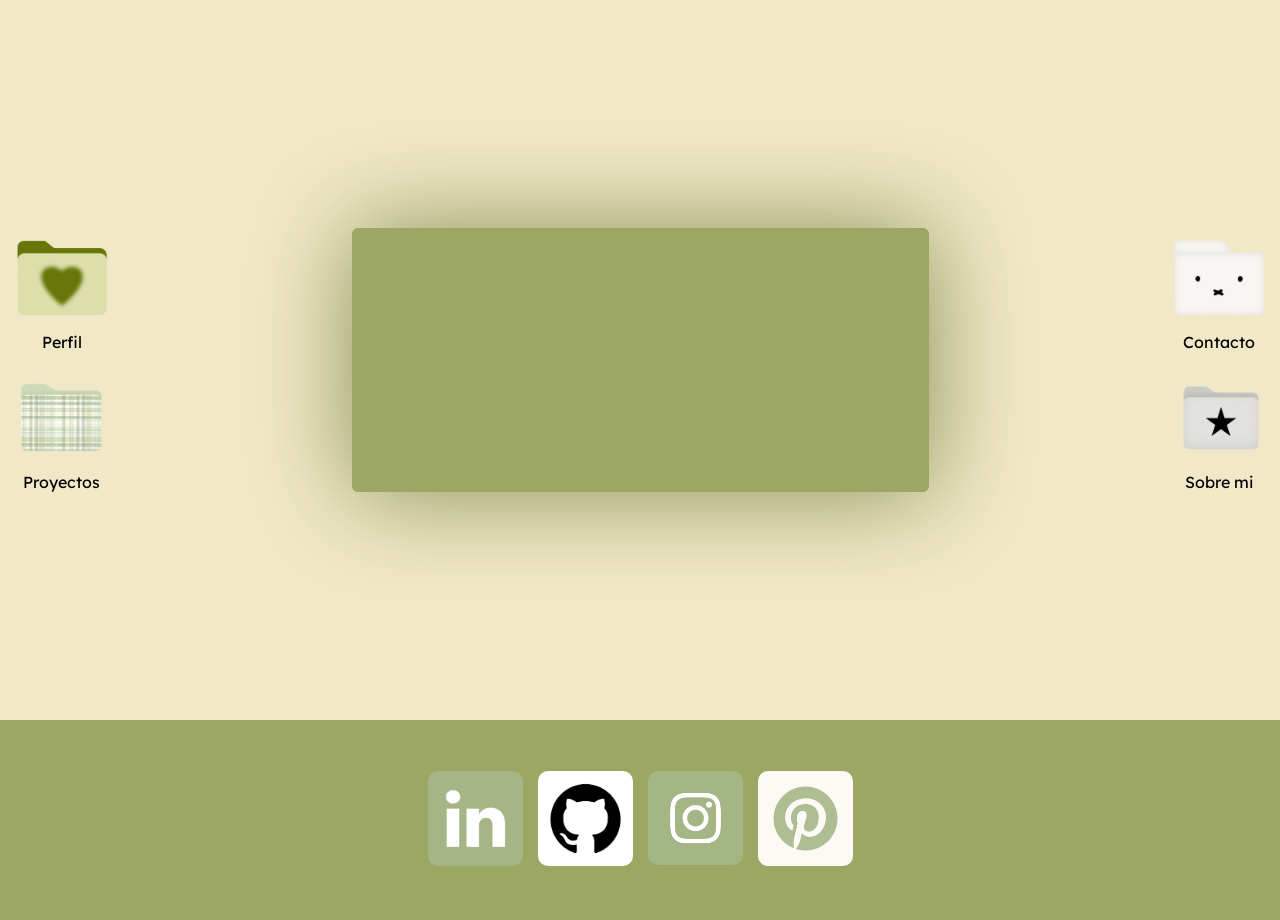
==== perfil.html @ ec154892 "Se agregaron:" ====
<!doctype html>
<html lang="en">
  <head>
    <meta charset="UTF-8" />
    <meta name="viewport" content="width=device-width, initial-scale=1.0" />
    <title>Inicio</title>
    <link rel="stylesheet" href="assets/css/perfil.css" />
  </head>
  <body>
    <div id="contenedor-main">
      <div id="contenedor-inicio">
        <div id="carpetas-1">
          <figure class="carpeta">
            <img src="assets/img/icon-4.png" alt="Carpeta corazon" />
            <figcaption>Perfil</figcaption>
          </figure>
          <figure class="carpeta">
            <img src="assets/img/icon-3.png" alt="Carpeta rallada" />
            <figcaption>Proyectos</figcaption>
          </figure>
        </div>
        <div id="contenedor-perfil">
          <h1>PORTFOLIO</h1>
        </div>
        <div id="carpetas-2">
          <figure class="carpeta">
            <img src="assets/img/icon-2.png" alt="Carpeta miffy" />
            <figcaption>Contacto</figcaption>
          </figure>
          <figure class="carpeta">
            <img src="assets/img/icon-1.png" alt="Carpeta con estrella" />
            <figcaption>Sobre mi</figcaption>
          </figure>
        </div>
      </div>
      <footer>
        <a href=""
          ><img src="assets/img/icon-linkedin.jpg" alt="Icono de linkedin"
        /></a>
        <a href="https://github.com/vaninacodes"
          ><img src="assets/img/icon-github.jpg" alt="Icono de github"
        /></a>
        <a href=""
          ><img src="assets/img/icon-instagram.jpg" alt="Icono de instagram"
        /></a>
        <a href=""
          ><img src="assets/img/icon-pinterest.jpg" alt="Icono pinterest"
        /></a>
      </footer>
    </div>
  </body>
</html>
---- assets/css/perfil.css ----
@import url('https://fonts.googleapis.com/css2?family=Elms+Sans:ital,wght@0,100..900;1,100..900&family=Lexend:wght@100..900&display=swap');
/* === INDEX === */
body{
    margin: 0;
    padding: 0;
    background-color: #F1E8C7;
}
h1{
    font-family: "Elms Sans", sans-serif;
    font-optical-sizing: auto;
    font-style: normal;
    font-size: 100px;
    color: #9CA764 ;
    
}
#contenedor-perfil{
    background-color: #9CA764;
    box-shadow: 1px 1px 100px 1px #879157;
    border-radius: 6px;
}
p{
    font-family: "Lexend", sans-serif;
    font-optical-sizing: auto;
    font-style: normal;
}
figcaption{
    font-family: "Lexend", sans-serif;
    font-optical-sizing: auto;
    font-style: normal;
    text-align: center;
}
.carpeta img{
    width: 100px;
}
#contenedor-inicio{
    display: grid;
    grid-template-columns: auto auto auto;
    min-height: 80vh;
    justify-content: center;
    align-items: center;
    gap: 200px;
}
footer{
    background-color: #9CA764;
    min-height: 20vh;
    display: grid;
    grid-template-columns: auto auto auto auto;
    padding: 10px;
    align-items: center;
    justify-content: center;
    gap: 15px;
}
footer img{
    width: 95px;
    border-radius: 10px;
}
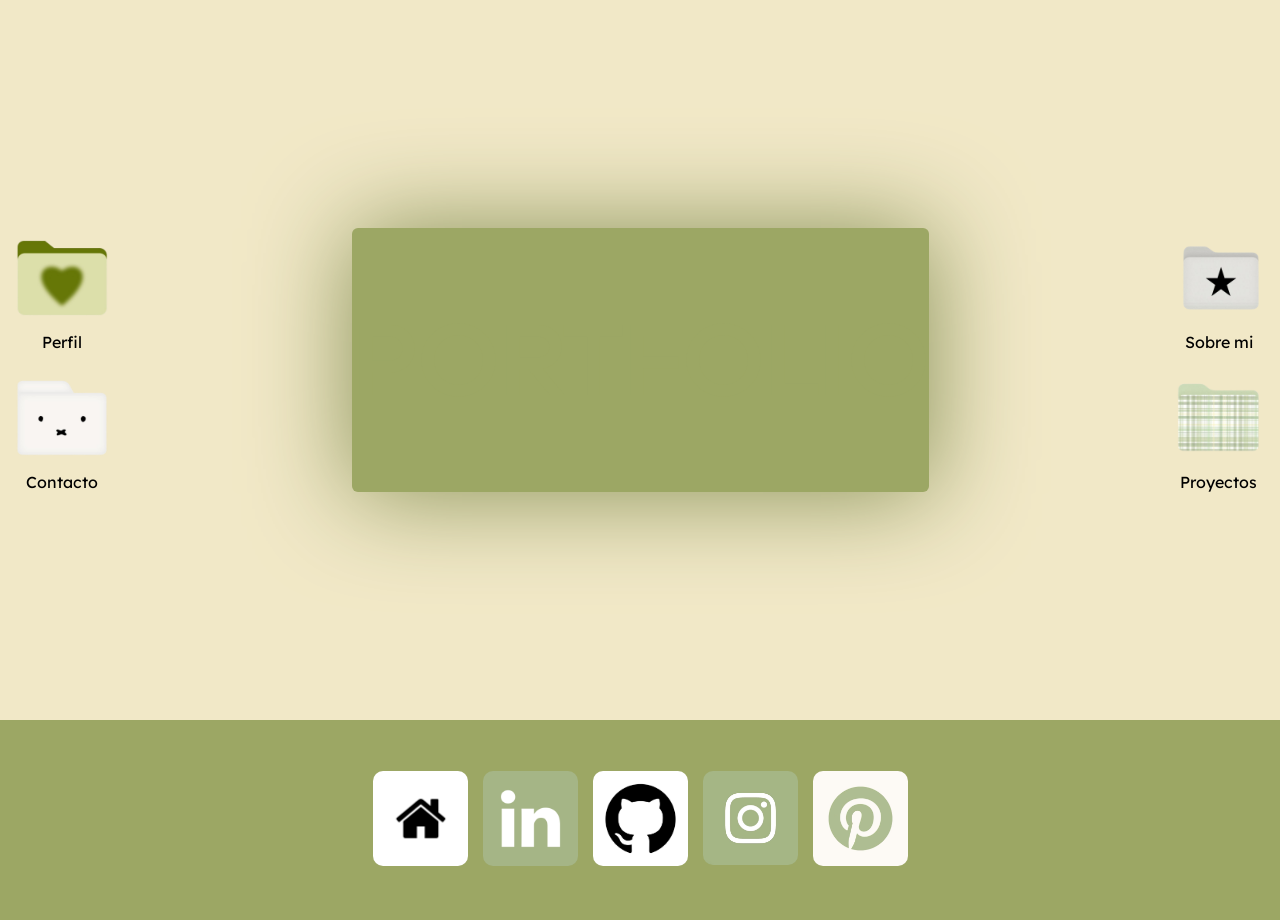
==== commit b2a31947: "En proceso, se actualizo en index y el perfil." ====
--- a/perfil.html
+++ b/perfil.html
@@ -15,8 +15,8 @@
             <figcaption>Perfil</figcaption>
           </figure>
           <figure class="carpeta">
-            <img src="assets/img/icon-3.png" alt="Carpeta rallada" />
-            <figcaption>Proyectos</figcaption>
+            <img src="assets/img/icon-2.png" alt="Carpeta miffy" />
+            <figcaption>Contacto</figcaption>
           </figure>
         </div>
         <div id="contenedor-perfil">
@@ -24,16 +24,19 @@
         </div>
         <div id="carpetas-2">
           <figure class="carpeta">
-            <img src="assets/img/icon-2.png" alt="Carpeta miffy" />
-            <figcaption>Contacto</figcaption>
+            <img src="assets/img/icon-1.png" alt="Carpeta con estrella" />
+            <figcaption>Sobre mi</figcaption>
           </figure>
           <figure class="carpeta">
-            <img src="assets/img/icon-1.png" alt="Carpeta con estrella" />
-            <figcaption>Sobre mi</figcaption>
+            <img src="assets/img/icon-3.png" alt="Carpeta rallada" />
+            <figcaption>Proyectos</figcaption>
           </figure>
         </div>
       </div>
       <footer>
+        <a href="index.html"
+          ><img src="assets/img/icon-home.jpg" alt="Icono de inicio"
+        /></a>
         <a href=""
           ><img src="assets/img/icon-linkedin.jpg" alt="Icono de linkedin"
         /></a>
--- a/assets/css/perfil.css
+++ b/assets/css/perfil.css
@@ -12,6 +12,14 @@
     font-size: 100px;
     color: #9CA764 ;
     
+}
+a{
+    text-decoration: none;
+    color: black;
+}
+a img:hover{
+    width: 110px;
+    transition: 0.3 ease-in-out;
 }
 #contenedor-perfil{
     background-color: #9CA764;
@@ -44,7 +52,7 @@
     background-color: #9CA764;
     min-height: 20vh;
     display: grid;
-    grid-template-columns: auto auto auto auto;
+    grid-template-columns: auto auto auto auto auto;
     padding: 10px;
     align-items: center;
     justify-content: center;
